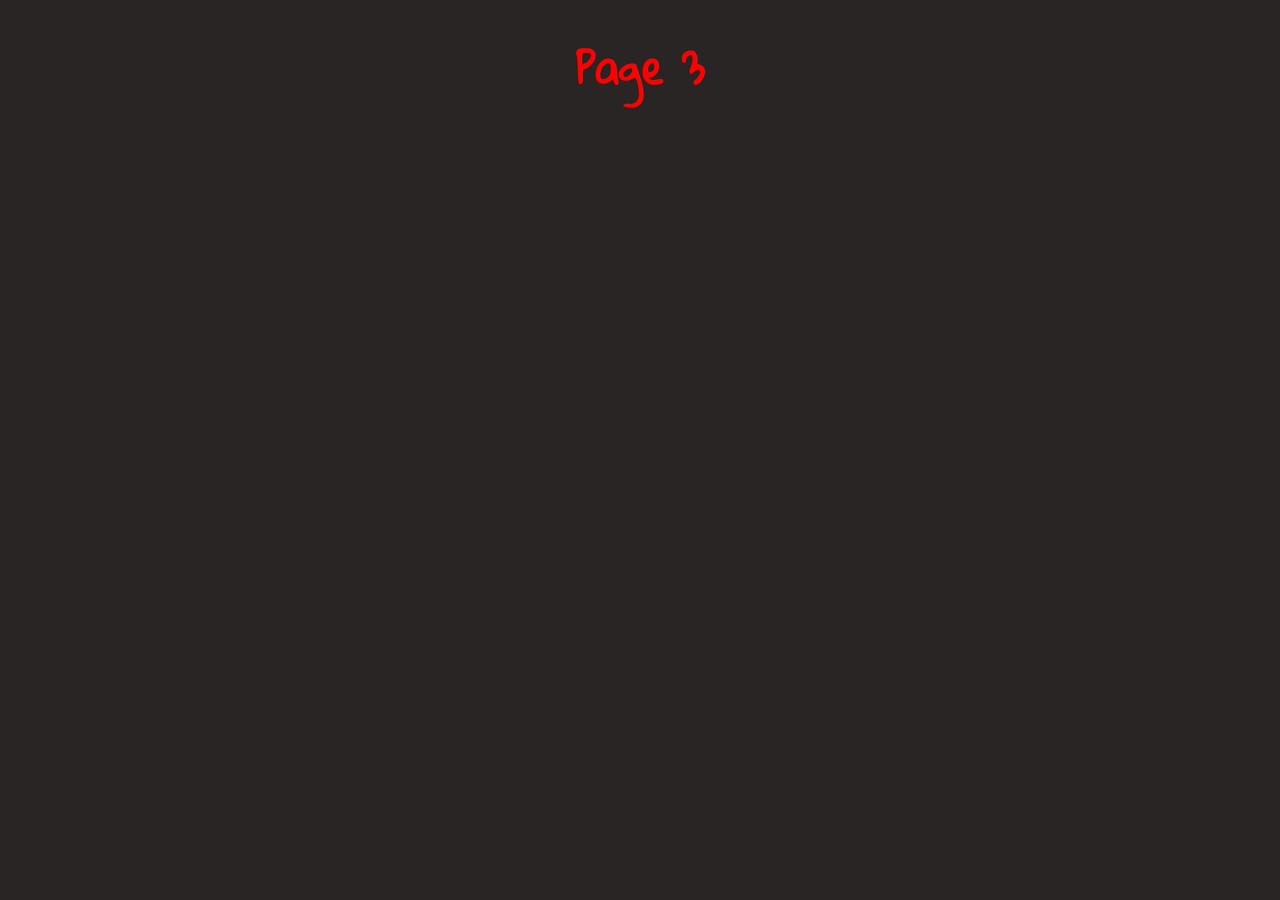
==== Desktop/Art151/textgame/3rdpage.html @ dba6ce2d "intial commit" ====
<!DOCTYPE html>
<html lang="en">
<head>
    <meta charset="UTF-8">
    <meta http-equiv="X-UA-Compatible" content="IE=edge">
    <meta name="viewport" content="width=device-width, initial-scale=1.0">
    <title>Document</title>
    <link rel="stylesheet" href="css/styles.css">
</head>
<body>
    <h1>
        Page 3
    </h1>
    
</body>
</html>
---- Desktop/Art151/textgame/css/styles.css ----
@import url('https://fonts.googleapis.com/css2?family=Gloria+Hallelujah&display=swap');
body {
    background-color: rgb(41, 37, 37);
}

h1{
    font-family: 'Gloria Hallelujah', cursive;
    color: red;
    font-size: 30pt;
    text-align: center;
}
h2{
  font-family: 'Gloria Hallelujah', cursive;
  color: red;
  font-size: 20pt;
  text-align: center;
}

b {
    object-position: center;
}

.door{
    width: 100%;
    height: 100%;
    display: flex;
    flex-direction: row;
    row-gap: 20px;
    justify-content: center;
    align-items: center;
  }
  .border{ 
    height: 420px;
    width: 240px;
    border: 18px solid black; 
  }

  .dooropen{
    height: 420px;
    width: 240px;
    background-image: url("media/door.png");
    background-size: cover;
    transform-origin: left;
    transition: transform .45s;  
  }
  .dooropen:hover{
    transform: perspective(1200px) rotateY(40deg);
  }
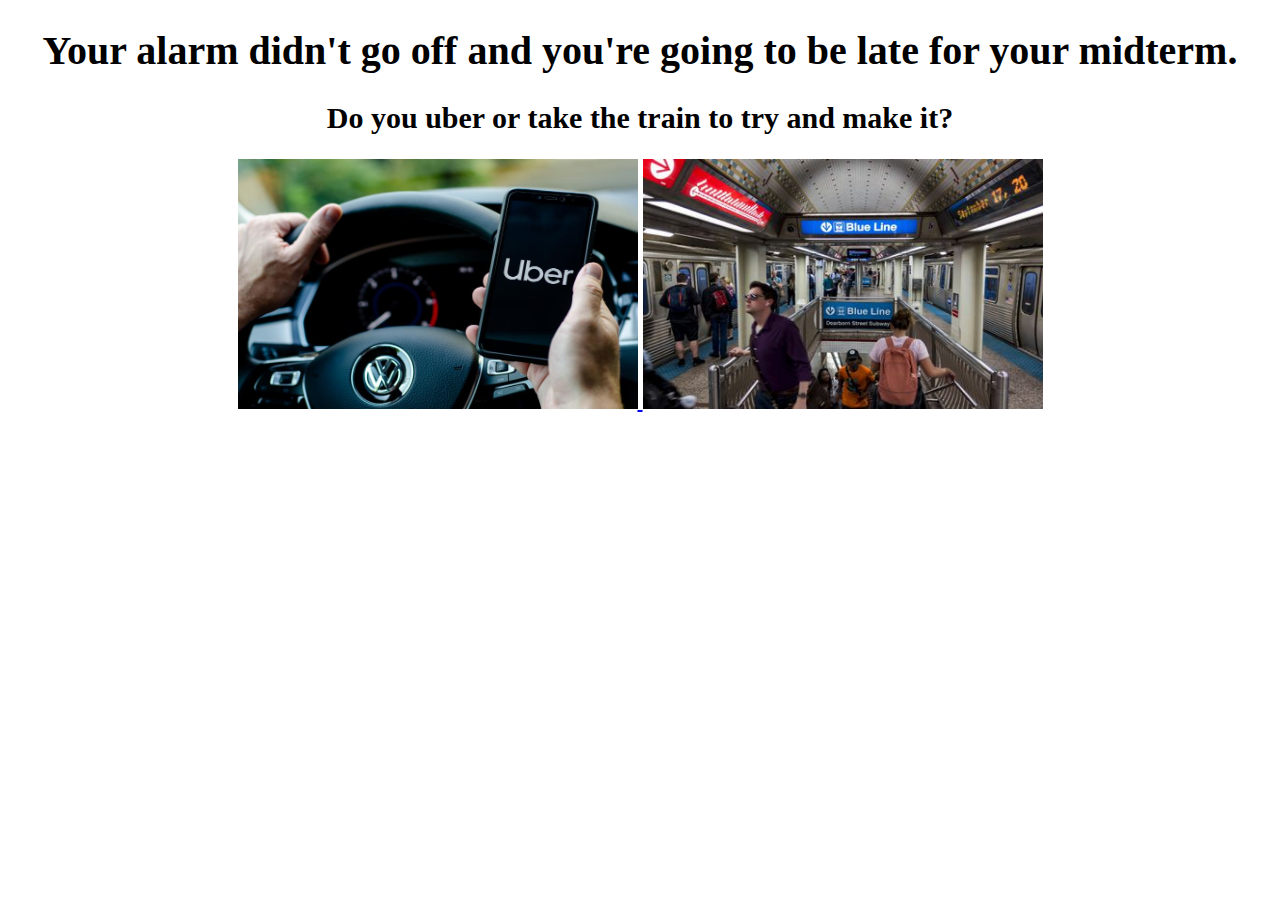
==== commit 2cf3cc6e: "This is my first commit" ====
--- a/Desktop/Art151/textgame/3rdpage.html
+++ b/Desktop/Art151/textgame/3rdpage.html
@@ -5,12 +5,22 @@
     <meta http-equiv="X-UA-Compatible" content="IE=edge">
     <meta name="viewport" content="width=device-width, initial-scale=1.0">
     <title>Document</title>
-    <link rel="stylesheet" href="css/styles.css">
+    <link rel="stylesheet" href="css/styles3.css">
 </head>
 <body>
     <h1>
-        Page 3
+        Your alarm didn't go off and you're going to be late for your midterm.  
     </h1>
-    
+    <h2>
+        Do you uber or take the train to try and make it?
+    </h2>
+    <a id= "one" href="">
+        <img   src="css/media/uber.jpg" style="width:400px;height:250px;">
+    </a>
+    <a id= "two" href="">
+        <img   src="css/media/train.jpg" style="width:400px;height:250px;">
+    </a>
+    <script src = "js/linksForThirdPage.js">  
+    </script>
 </body>
 </html>--- a/Desktop/Art151/textgame/css/styles3.css
+++ b/Desktop/Art151/textgame/css/styles3.css
@@ -0,0 +1,18 @@
+body {
+    text-align: center;
+    font-size: 15pt;
+}
+
+.button {
+    background-color:lightgray;
+    border: none;
+    color: black;
+    padding: 15px 32px;
+    display: flex;
+    margin-left: auto;
+    margin-right: auto;
+    text-align: center;
+    text-decoration: none;
+    display: inline;
+    font-size: 16px;
+}